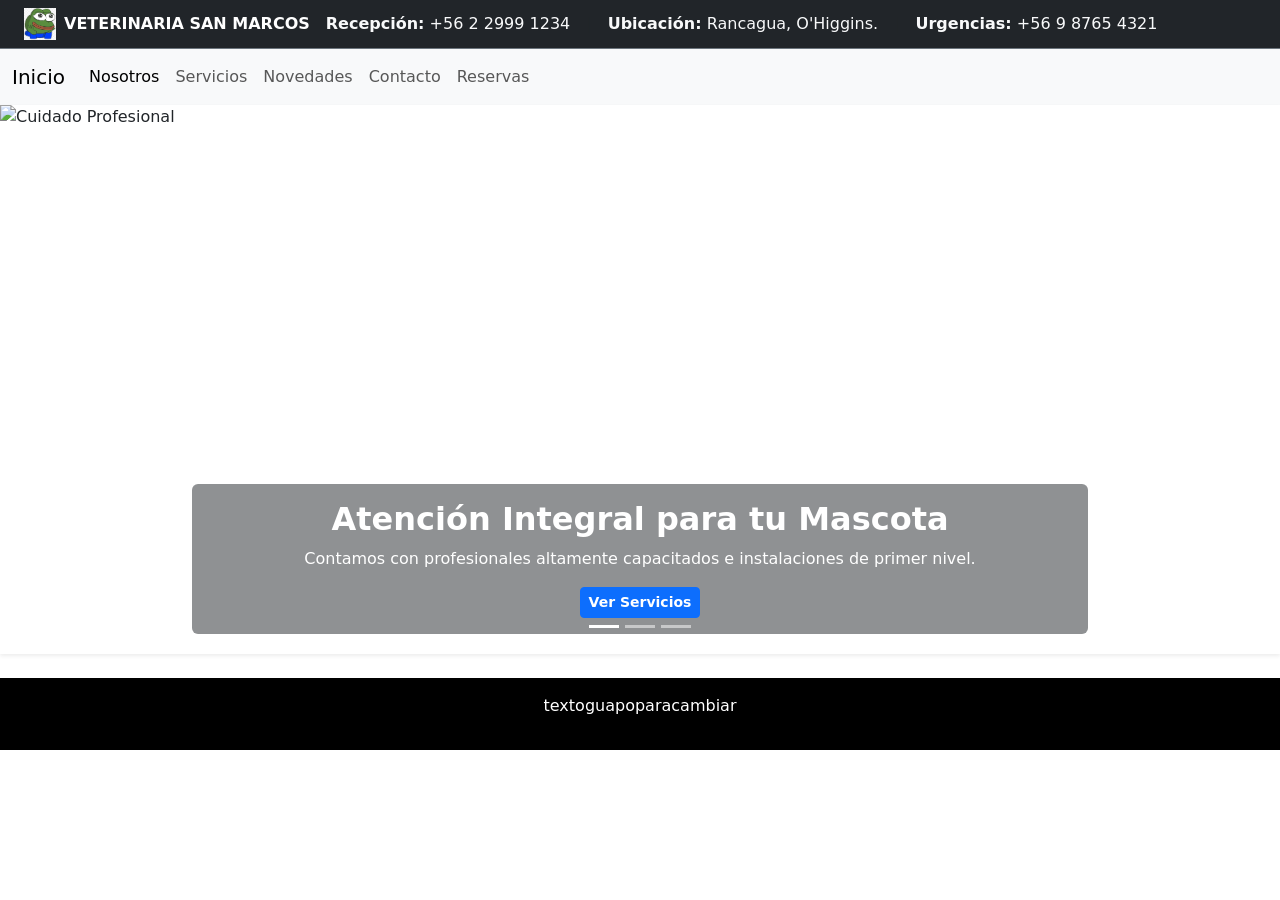
==== index.html @ d1626e74 "feat: esqueleto inicial de index.html y recursos de imagenes" ====
<!DOCTYPE html>
<html lang="en">
<head>
    <meta charset="UTF-8">
    <meta name="viewport" content="width=device-width, initial-scale=1.0">
    <link href="https://cdn.jsdelivr.net/npm/bootstrap@5.3.8/dist/css/bootstrap.min.css" rel="stylesheet" integrity="sha384-sRIl4kxILFvY47J16cr9ZwB07vP4J8+LH7qKQnuqkuIAvNWLzeN8tE5YBujZqJLB" crossorigin="anonymous">
    
    <title>Document</title>
</head>
<body>
    <!--topbar de boostrap-->
<div class="bg-dark text-white py-2 border-bottom border-secondary">
  <div class="container-fluid px-4">
    <div class="d-flex flex-wrap align-items-center gap-2 gap-md-3">
      
      <!--logo izquierda-->
      <a href="index.html" class="d-flex align-items-center text-decoration-none text-white">

        <img src="images/index/peepo_logo" alt="Logo San Marcos" height="32" class="me-2"> <!-- recordar cambiar la foto despues -->

        <span class="fw-bold fs-6 text-uppercase tracking-wide">Veterinaria San Marcos </span>
      </a>

      <!--informacion a la derecha-->
      <div class="d-flex flex-wrap align-items-center gap-2 gap-md-3 fs-6 text-light"> <!-- flex-wrap ayuda con el responsive-->
        <span><strong>Recepción:</strong> +56 2 2999 1234</span>
        <span class="text-muted d-none d-sm-inline">|</span>
        <span><strong>Ubicación:</strong> Rancagua, O'Higgins.</span>
        <span class="text-muted d-none d-sm-inline">|</span>
        <span><strong>Urgencias:</strong> +56 9 8765 4321</span>
      </div>

    </div>
  </div>
</div>
    <!-- navbar de boostrap-->
     <nav class="navbar navbar-expand-lg bg-body-tertiary">
  <div class="container-fluid">
    <a class="navbar-brand" href="#">Inicio</a>
    <button class="navbar-toggler" type="button" data-bs-toggle="collapse" data-bs-target="#navbarNav" aria-controls="navbarNav" aria-expanded="false" aria-label="Toggle navigation">
      <span class="navbar-toggler-icon"></span>
    </button>
    <div class="collapse navbar-collapse" id="navbarNav">
      <ul class="navbar-nav">
        <li class="nav-item">
          <a class="nav-link active" aria-current="page" href="#">Nosotros</a>
        </li>
        <li class="nav-item">
          <a class="nav-link" href="#">Servicios</a>
        </li>
        <li class="nav-item">
          <a class="nav-link" href="#">Novedades</a>
        </li>
        </li>
        <li class="nav-item">
          <a class="nav-link" href="#">Contacto</a>
        </li>
        </li>
        <li class="nav-item">
          <a class="nav-link" href="#">Reservas</a>
        </li>
      </ul>
    </div>
  </div>
</nav>

</nav>

    <!-- carruseliño-->
<div id="carruselPrincipal" class="carousel slide shadow-sm" data-bs-ride="carousel">
  
  <!-- indicadores inferiores -->
  <div class="carousel-indicators">
    <button type="button" data-bs-target="#carruselPrincipal" data-bs-slide-to="0" class="active"></button>
    <button type="button" data-bs-target="#carruselPrincipal" data-bs-slide-to="1"></button>
    <button type="button" data-bs-target="#carruselPrincipal" data-bs-slide-to="2"></button>
  </div>

  <!-- slides -->
  <div class="carousel-inner">
    
    <!-- slide 1 -->
    <div class="carousel-item active" data-bs-interval="5000">
      <img src="https://images.unsplash.com/photo-1628009368231-7bb7cfcb0def?auto=format&fit=crop&w=1200&q=80" 
           class="d-block w-100 object-fit-cover" style="aspect-ratio: 21 / 9; object-fit: cover; object-position: center;" alt="Cuidado Profesional">
      <div class="carousel-caption d-none d-md-block bg-dark bg-opacity-50 rounded p-3">
        <h2 class="fw-bold">Atención Integral para tu Mascota</h2>
        <p>Contamos con profesionales altamente capacitados e instalaciones de primer nivel.</p>
        <a href="servicios.html" class="btn btn-primary btn-sm fw-bold">Ver Servicios</a>
      </div>
    </div>

    <!-- slide 2 -->
    <div class="carousel-item" data-bs-interval="5000">
      <img src="https://images.unsplash.com/photo-1576201836106-db1758fd1c97?auto=format&fit=crop&w=1200&q=80" 
           class="d-block w-100 object-fit-cover" style="aspect-ratio: 21 / 9; object-fit: cover; object-position: center;" alt="Vacunación y Consultas">
      <div class="carousel-caption d-none d-md-block bg-dark bg-opacity-50 rounded p-3">
        <h2 class="fw-bold">Planes de Vacunación y Control</h2>
        <p>Mantén al día el historial de salud y desparasitación de tus perros y gatos.</p>
        <a href="contacto.html" class="btn btn-success btn-sm fw-bold">Consultar Horarios</a>
      </div>
    </div>

    <!-- slide 3 -->
    <div class="carousel-item" data-bs-interval="5000">
      <img src="https://mx.virbac.com/files/live/sites/virbac-mx/files/mexico%20correctas/imagenes%20de%20acoma%C3%B1amiento/Es_necesario_vacunar_perros_y_gatos_1.png" 
           class="d-block w-100 object-fit-cover" style="aspect-ratio: 21 / 9; object-fit: cover; object-position: center;" alt="Urgencias Veterinarias">
      <div class="carousel-caption d-none d-md-block bg-dark bg-opacity-50 rounded p-3">
        <h2 class="fw-bold">Atención de Urgencias</h2>
        <p>Tu tranquilidad y la salud de tu compañero son nuestra máxima prioridad.</p>
      </div>
    </div>

  </div>

  <!-- flechitas para cambiar foto en carru carrusel-->
  <button class="carousel-control-prev" type="button" data-bs-target="#carruselPrincipal" data-bs-slide="prev">
    <span class="carousel-control-prev-icon"></span>
  </button>
  <button class="carousel-control-next" type="button" data-bs-target="#carruselPrincipal" data-bs-slide="next">
    <span class="carousel-control-next-icon"></span>
  </button>

</div>
    <!--footer-->
    <div>
        <footer class="text-white text-center p-3 mt-4" style="background-color: #000000;">
    <p>textoguapoparacambiar</p> <!-- recordar cambiar texto-->
</footer>


    </div>

    <!--boostrap link-->
<script src="https://cdn.jsdelivr.net/npm/bootstrap@5.3.8/dist/js/bootstrap.bundle.min.js" integrity="sha384-FKyoEForCGlyvwx9Hj09JcYn3nv7wiPVlz7YYwJrWVcXK/BmnVDxM+D2scQbITxI" crossorigin="anonymous"></script>
</body>
</html>
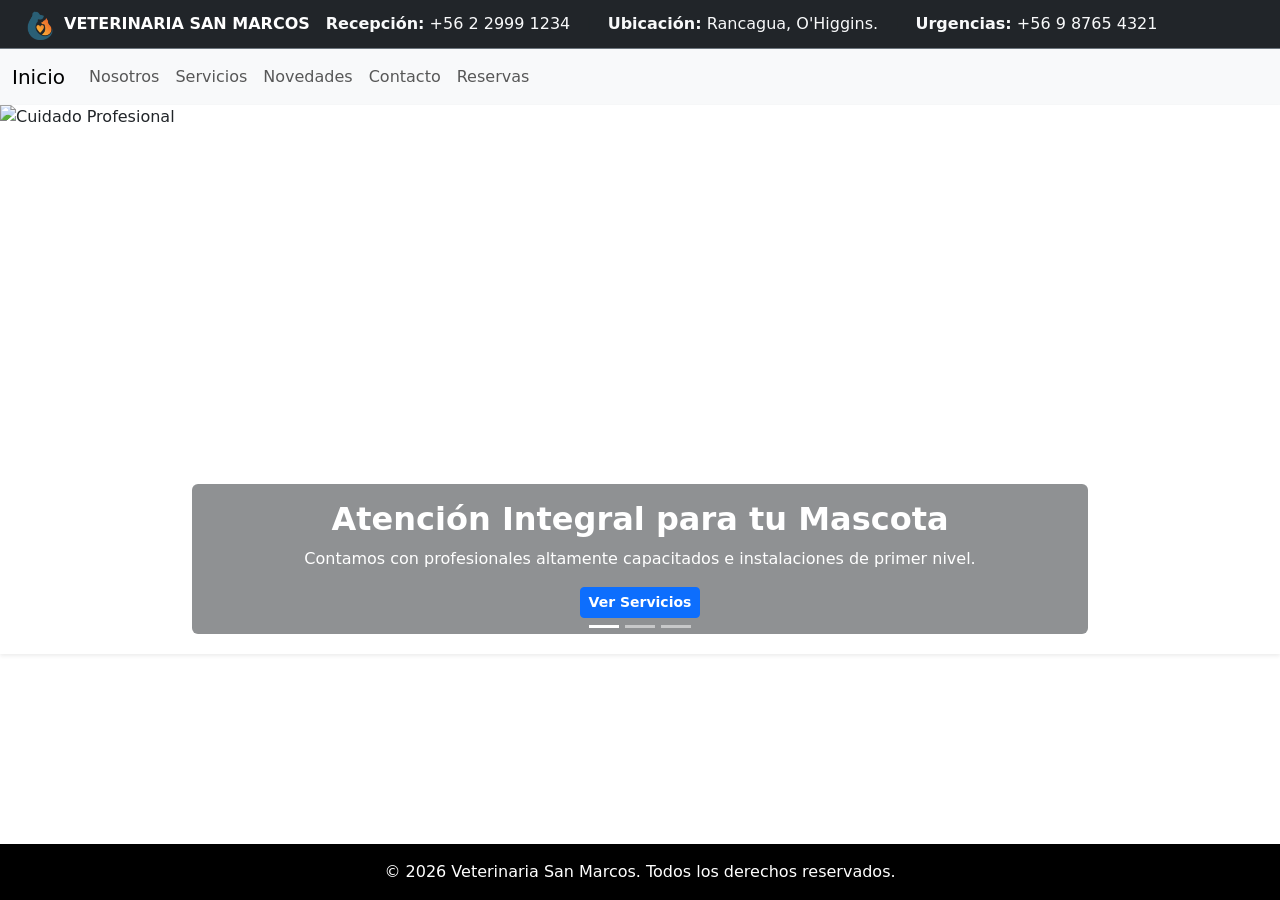
==== commit ca574351: "feat: se añade nosotros html, se mejora el index y cambio de imagen de logo + implementacion de <mai" ====
--- a/index.html
+++ b/index.html
@@ -7,16 +7,18 @@
     
     <title>Document</title>
 </head>
-<body>
+<body class="d-flex flex-column min-vh-100"> <!-- le añadimos clases para que quede bien el responsive-->
+  <!-- añadi el main para que funcione bien el flex-grow  hace que el main se estire y que nada que este fuera del main se sobre ponga-->
+  <main class="flex-grow-1">
     <!--topbar de boostrap-->
-<div class="bg-dark text-white py-2 border-bottom border-secondary">
+<div class="bg-dark text-white py-2 border-bottom border-secondary"> <!-- el negro usado por boostrap es #212529 -->
   <div class="container-fluid px-4">
     <div class="d-flex flex-wrap align-items-center gap-2 gap-md-3">
       
       <!--logo izquierda-->
       <a href="index.html" class="d-flex align-items-center text-decoration-none text-white">
 
-        <img src="images/index/peepo_logo" alt="Logo San Marcos" height="32" class="me-2"> <!-- recordar cambiar la foto despues -->
+        <img src="images/index/Stylized Logo with Dog and Cat Silhouette.png" alt="Logo San Marcos" height="32" class="me-2"> <!-- recordar cambiar la foto despues -->
 
         <span class="fw-bold fs-6 text-uppercase tracking-wide">Veterinaria San Marcos </span>
       </a>
@@ -36,14 +38,14 @@
     <!-- navbar de boostrap-->
      <nav class="navbar navbar-expand-lg bg-body-tertiary">
   <div class="container-fluid">
-    <a class="navbar-brand" href="#">Inicio</a>
+    <a class="navbar-brand" href="index.html">Inicio</a>
     <button class="navbar-toggler" type="button" data-bs-toggle="collapse" data-bs-target="#navbarNav" aria-controls="navbarNav" aria-expanded="false" aria-label="Toggle navigation">
       <span class="navbar-toggler-icon"></span>
     </button>
     <div class="collapse navbar-collapse" id="navbarNav">
       <ul class="navbar-nav">
         <li class="nav-item">
-          <a class="nav-link active" aria-current="page" href="#">Nosotros</a>
+          <a class="nav-link" href="nosotros.html">Nosotros</a>
         </li>
         <li class="nav-item">
           <a class="nav-link" href="#">Servicios</a>
@@ -121,13 +123,13 @@
     <span class="carousel-control-next-icon"></span>
   </button>
 
+  </main>
+
 </div>
     <!--footer-->
-    <div>
-        <footer class="text-white text-center p-3 mt-4" style="background-color: #000000;">
-    <p>textoguapoparacambiar</p> <!-- recordar cambiar texto-->
-</footer>
-
+    <footer class="text-white text-center p-3 mt-auto" style="background-color: #000000;">
+    <p class="mb-0">&copy; 2026 Veterinaria San Marcos. Todos los derechos reservados.</p>
+  </footer>
 
     </div>
 
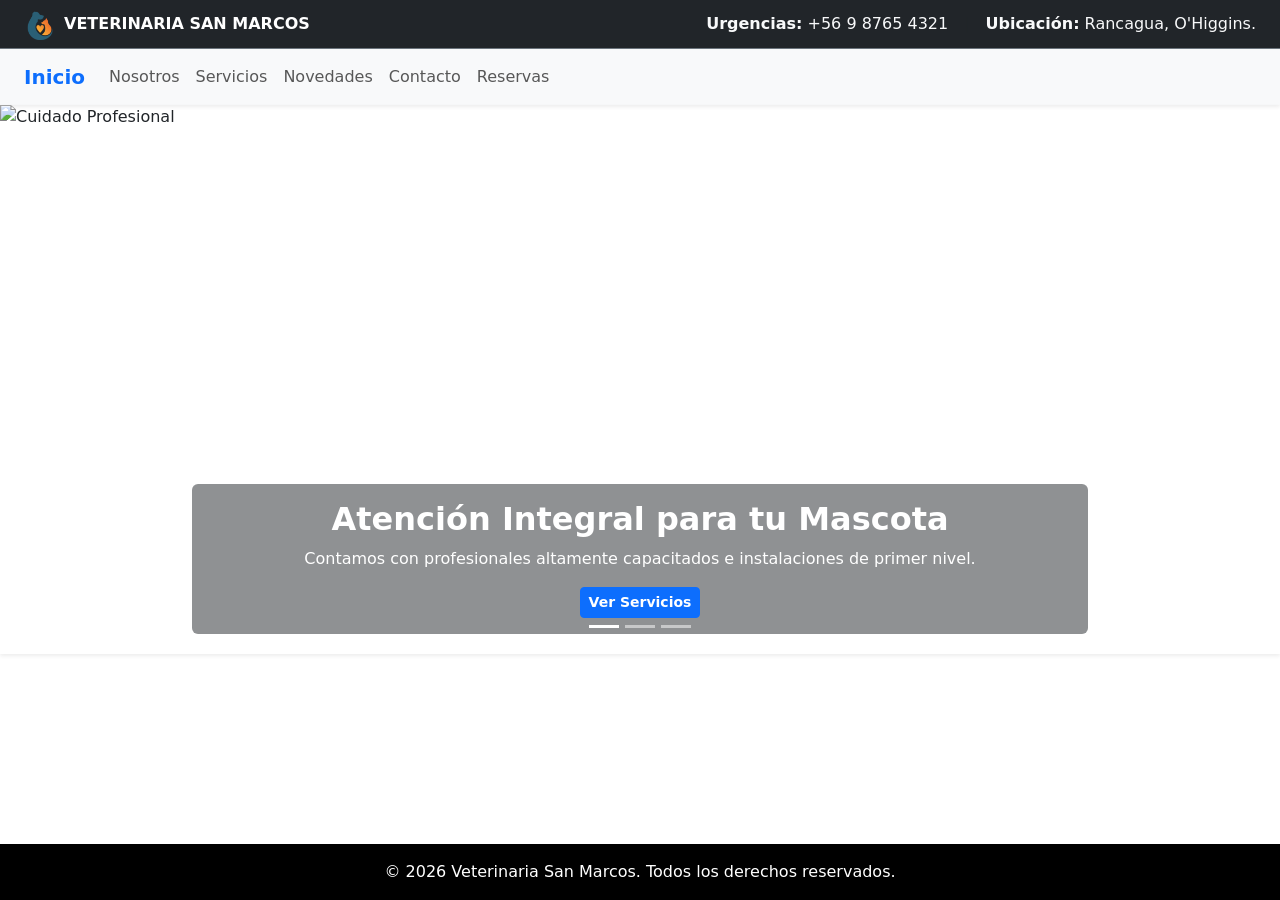
==== commit eebe9ec8: "feat: se cambia el estilo del navbar, se implementan datos en nosotros.html y solucion a errores" ====
--- a/index.html
+++ b/index.html
@@ -13,7 +13,7 @@
     <!--topbar de boostrap-->
 <div class="bg-dark text-white py-2 border-bottom border-secondary"> <!-- el negro usado por boostrap es #212529 -->
   <div class="container-fluid px-4">
-    <div class="d-flex flex-wrap align-items-center gap-2 gap-md-3">
+    <div class="d-flex flex-wrap align-items-center justify-content-between gap-2 gap-md-3">
       
       <!--logo izquierda-->
       <a href="index.html" class="d-flex align-items-center text-decoration-none text-white">
@@ -24,48 +24,45 @@
       </a>
 
       <!--informacion a la derecha-->
-      <div class="d-flex flex-wrap align-items-center gap-2 gap-md-3 fs-6 text-light"> <!-- flex-wrap ayuda con el responsive-->
-        <span><strong>Recepción:</strong> +56 2 2999 1234</span>
-        <span class="text-muted d-none d-sm-inline">|</span>
-        <span><strong>Ubicación:</strong> Rancagua, O'Higgins.</span>
-        <span class="text-muted d-none d-sm-inline">|</span>
-        <span><strong>Urgencias:</strong> +56 9 8765 4321</span>
-      </div>
+      <div class="d-flex flex-wrap align-items-center gap-2 gap-md-3 fs-6 text-light">
+            <span><strong>Urgencias:</strong> +56 9 8765 4321</span>
+            <span class="text-muted d-none d-sm-inline">|</span>
+            <span><strong>Ubicación:</strong> Rancagua, O'Higgins.</span>
+          </div>
 
     </div>
   </div>
 </div>
     <!-- navbar de boostrap-->
-     <nav class="navbar navbar-expand-lg bg-body-tertiary">
-  <div class="container-fluid">
-    <a class="navbar-brand" href="index.html">Inicio</a>
+     <!-- NAVBAR DE NAVEGACIÓN -->
+<nav class="navbar navbar-expand-lg bg-body-tertiary shadow-sm">
+  <div class="container-fluid px-4">
+    <a class="navbar-brand fw-bold text-primary" href="index.html">Inicio</a>
+    
     <button class="navbar-toggler" type="button" data-bs-toggle="collapse" data-bs-target="#navbarNav" aria-controls="navbarNav" aria-expanded="false" aria-label="Toggle navigation">
       <span class="navbar-toggler-icon"></span>
     </button>
+
     <div class="collapse navbar-collapse" id="navbarNav">
-      <ul class="navbar-nav">
+      <ul class="navbar-nav me-auto">
         <li class="nav-item">
           <a class="nav-link" href="nosotros.html">Nosotros</a>
         </li>
         <li class="nav-item">
-          <a class="nav-link" href="#">Servicios</a>
+          <a class="nav-link" href="servicios.html">Servicios</a>
         </li>
         <li class="nav-item">
-          <a class="nav-link" href="#">Novedades</a>
-        </li>
+          <a class="nav-link" href="novedades.html">Novedades</a>
         </li>
         <li class="nav-item">
-          <a class="nav-link" href="#">Contacto</a>
-        </li>
+          <a class="nav-link" href="contacto.html">Contacto</a>
         </li>
         <li class="nav-item">
-          <a class="nav-link" href="#">Reservas</a>
+          <a class="nav-link" href="reservas.html">Reservas</a>
         </li>
       </ul>
     </div>
   </div>
-</nav>
-
 </nav>
 
     <!-- carruseliño-->
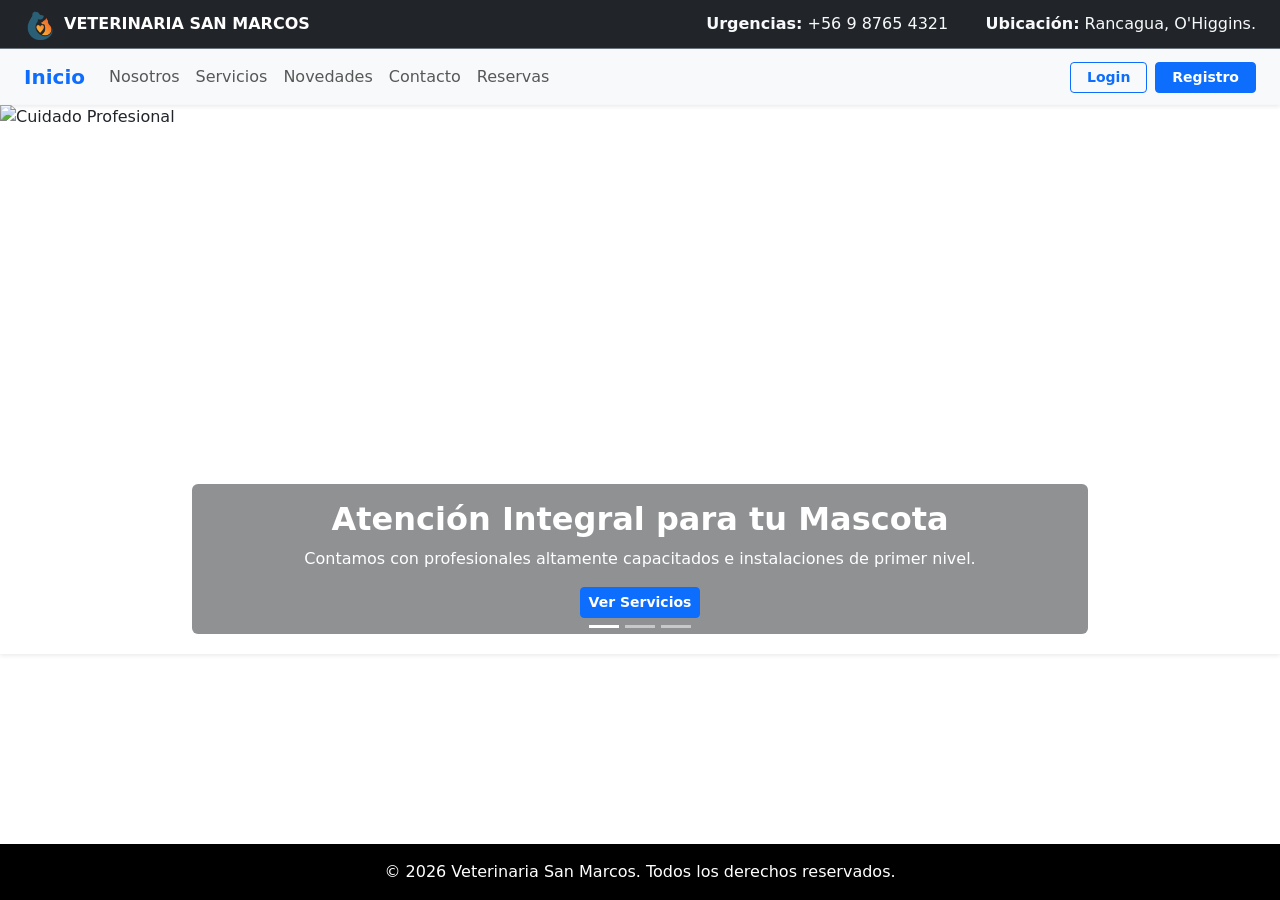
==== commit 70f54ba8: "se agregan paginas faltantes y se mejora navbar + inicio de sesion" ====
--- a/index.html
+++ b/index.html
@@ -34,7 +34,6 @@
   </div>
 </div>
     <!-- navbar de boostrap-->
-     <!-- NAVBAR DE NAVEGACIÓN -->
 <nav class="navbar navbar-expand-lg bg-body-tertiary shadow-sm">
   <div class="container-fluid px-4">
     <a class="navbar-brand fw-bold text-primary" href="index.html">Inicio</a>
@@ -61,6 +60,18 @@
           <a class="nav-link" href="reservas.html">Reservas</a>
         </li>
       </ul>
+      <!-- Botones de usuario alineados a la derecha -->
+      <div class="d-flex gap-2 mt-2 mt-lg-0">
+        <!-- Botón Login: Contorno azul -->
+        <a href="login.html" class="btn btn-outline-primary btn-sm fw-bold px-3">
+          Login
+        </a>
+        
+        <!-- Botón Registro: Fondo azul sólido -->
+        <a href="registro.html" class="btn btn-primary btn-sm fw-bold px-3">
+          Registro
+        </a>
+      </div>
     </div>
   </div>
 </nav>
@@ -132,5 +143,7 @@
 
     <!--boostrap link-->
 <script src="https://cdn.jsdelivr.net/npm/bootstrap@5.3.8/dist/js/bootstrap.bundle.min.js" integrity="sha384-FKyoEForCGlyvwx9Hj09JcYn3nv7wiPVlz7YYwJrWVcXK/BmnVDxM+D2scQbITxI" crossorigin="anonymous"></script>
+<!--aqui agregamos esto para link el main.js recordar agregar a todos-->
+<script src="main.js"></script>
 </body>
 </html>
